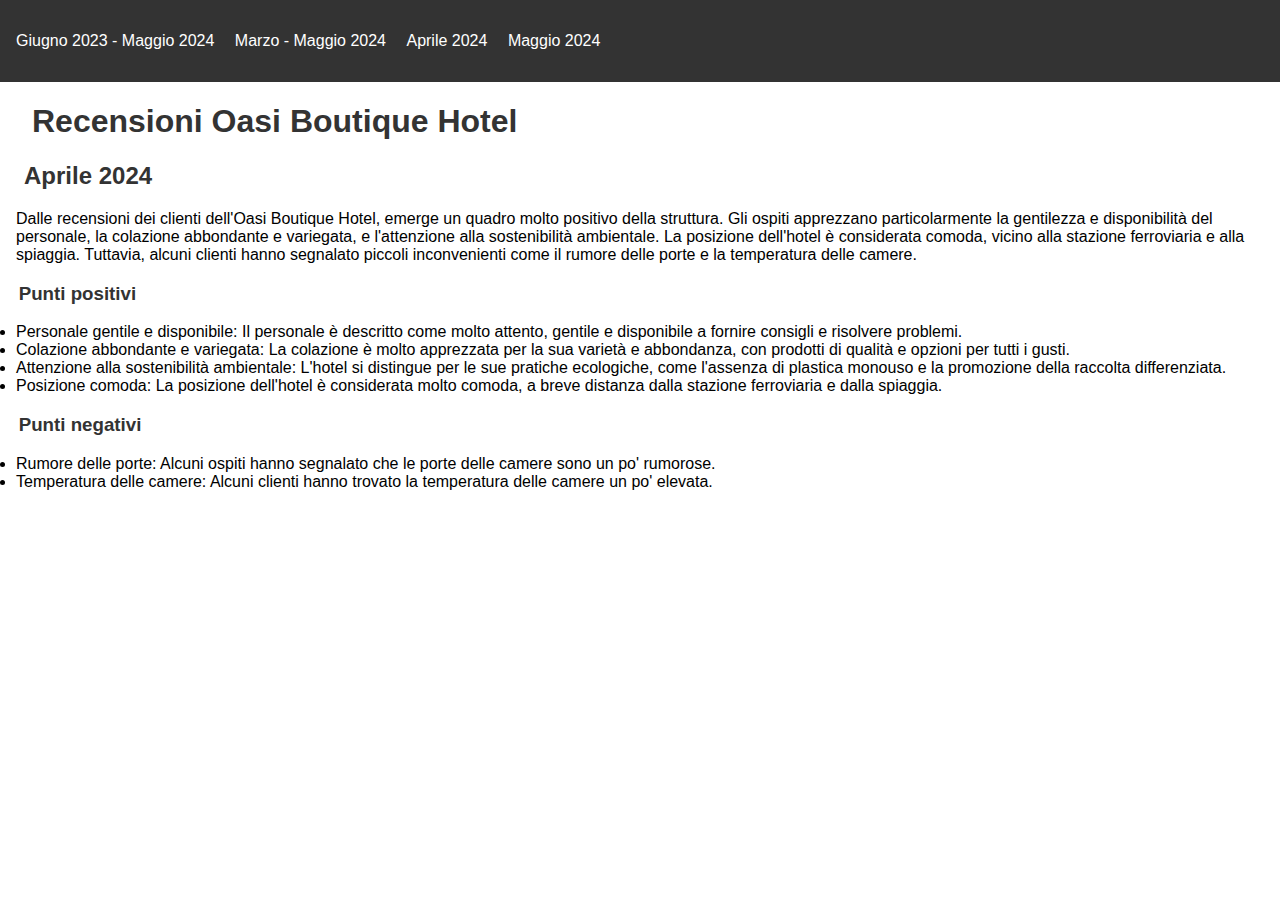
==== aprile_2024.html @ 026af828 "Add files via upload" ====
<!DOCTYPE html>
    <html lang="it">
    <head>
        <meta charset="UTF-8">
        <meta name="viewport" content="width=device-width, initial-scale=1.0">
        <title>Recensioni Oasi Boutique Hotel - Aprile 2024</title>
        <link rel="stylesheet" href="styles.css">
    </head>
    <body>
        <nav>
            <ul>
                <li><a href="index.html">Giugno 2023 - Maggio 2024</a></li>
                <li><a href="marzo_maggio_2024.html">Marzo - Maggio 2024</a></li>
                <li><a href="aprile_2024.html">Aprile 2024</a></li>
                <li><a href="maggio_2024.html">Maggio 2024</a></li>
            </ul>
        </nav>

        <h1>Recensioni Oasi Boutique Hotel</h1>

        <h2>Aprile 2024</h2>
        <p>Dalle recensioni dei clienti dell'Oasi Boutique Hotel, emerge un quadro molto positivo della struttura. Gli ospiti apprezzano particolarmente la gentilezza e disponibilità del personale, la colazione abbondante e variegata, e l'attenzione alla sostenibilità ambientale. La posizione dell'hotel è considerata comoda, vicino alla stazione ferroviaria e alla spiaggia. Tuttavia, alcuni clienti hanno segnalato piccoli inconvenienti come il rumore delle porte e la temperatura delle camere.</p>

        <h3>Punti positivi</h3>
        <ul>
    <li>Personale gentile e disponibile: Il personale è descritto come molto attento, gentile e disponibile a fornire consigli e risolvere problemi.</li><li>Colazione abbondante e variegata: La colazione è molto apprezzata per la sua varietà e abbondanza, con prodotti di qualità e opzioni per tutti i gusti.</li><li>Attenzione alla sostenibilità ambientale: L'hotel si distingue per le sue pratiche ecologiche, come l'assenza di plastica monouso e la promozione della raccolta differenziata.</li><li>Posizione comoda: La posizione dell'hotel è considerata molto comoda, a breve distanza dalla stazione ferroviaria e dalla spiaggia.</li>
        </ul>

        <h3>Punti negativi</h3>
        <ul>
    <li>Rumore delle porte: Alcuni ospiti hanno segnalato che le porte delle camere sono un po' rumorose.</li><li>Temperatura delle camere: Alcuni clienti hanno trovato la temperatura delle camere un po' elevata.</li>
        </ul>
    </body>
    </html>
---- styles.css ----
body {
    font-family: Arial, sans-serif;
    margin: 0;
    padding: 0;
}

nav {
    background-color: #333;
    padding: 1em;
}

nav ul {
    list-style-type: none;
    padding: 0;
}

nav ul li {
    display: inline;
    margin-right: 1em;
}

nav ul li a {
    color: white;
    text-decoration: none;
}

h1, h2, h3 {
    color: #333;
    padding-left: 1em;
}

p, ul {
    padding-left: 1em;
}
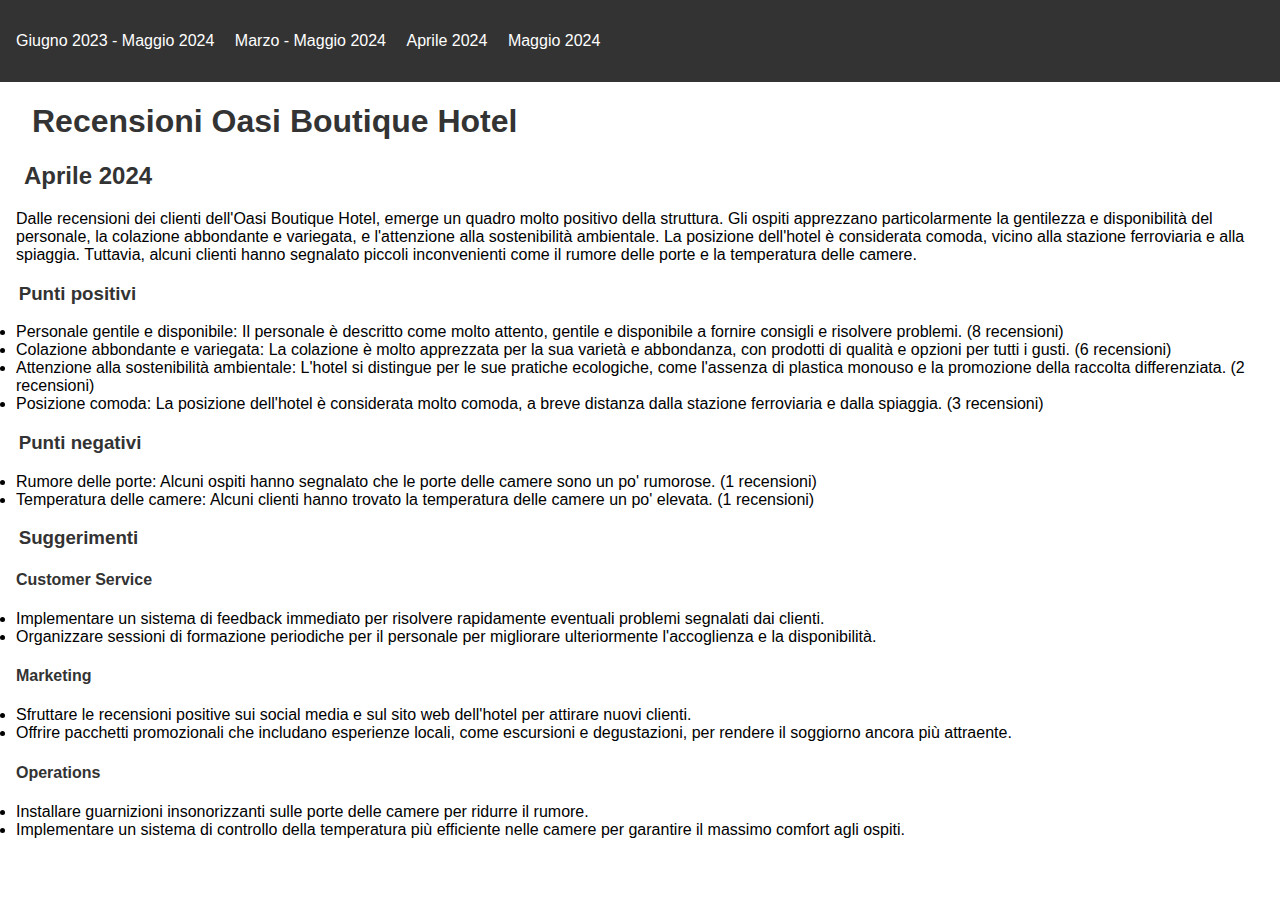
==== commit 1d503aa1: "Add files via upload" ====
--- a/aprile_2024.html
+++ b/aprile_2024.html
@@ -24,13 +24,16 @@
 
         <h3>Punti positivi</h3>
         <ul>
-    <li>Personale gentile e disponibile: Il personale è descritto come molto attento, gentile e disponibile a fornire consigli e risolvere problemi.</li><li>Colazione abbondante e variegata: La colazione è molto apprezzata per la sua varietà e abbondanza, con prodotti di qualità e opzioni per tutti i gusti.</li><li>Attenzione alla sostenibilità ambientale: L'hotel si distingue per le sue pratiche ecologiche, come l'assenza di plastica monouso e la promozione della raccolta differenziata.</li><li>Posizione comoda: La posizione dell'hotel è considerata molto comoda, a breve distanza dalla stazione ferroviaria e dalla spiaggia.</li>
+    <li>Personale gentile e disponibile: Il personale è descritto come molto attento, gentile e disponibile a fornire consigli e risolvere problemi. (8 recensioni)</li><li>Colazione abbondante e variegata: La colazione è molto apprezzata per la sua varietà e abbondanza, con prodotti di qualità e opzioni per tutti i gusti. (6 recensioni)</li><li>Attenzione alla sostenibilità ambientale: L'hotel si distingue per le sue pratiche ecologiche, come l'assenza di plastica monouso e la promozione della raccolta differenziata. (2 recensioni)</li><li>Posizione comoda: La posizione dell'hotel è considerata molto comoda, a breve distanza dalla stazione ferroviaria e dalla spiaggia. (3 recensioni)</li>
         </ul>
 
         <h3>Punti negativi</h3>
         <ul>
-    <li>Rumore delle porte: Alcuni ospiti hanno segnalato che le porte delle camere sono un po' rumorose.</li><li>Temperatura delle camere: Alcuni clienti hanno trovato la temperatura delle camere un po' elevata.</li>
+    <li>Rumore delle porte: Alcuni ospiti hanno segnalato che le porte delle camere sono un po' rumorose. (1 recensioni)</li><li>Temperatura delle camere: Alcuni clienti hanno trovato la temperatura delle camere un po' elevata. (1 recensioni)</li>
         </ul>
+
+        <h3>Suggerimenti</h3>
+    <h4>Customer Service</h4><ul><li>Implementare un sistema di feedback immediato per risolvere rapidamente eventuali problemi segnalati dai clienti.</li><li>Organizzare sessioni di formazione periodiche per il personale per migliorare ulteriormente l'accoglienza e la disponibilità.</li></ul><h4>Marketing</h4><ul><li>Sfruttare le recensioni positive sui social media e sul sito web dell'hotel per attirare nuovi clienti.</li><li>Offrire pacchetti promozionali che includano esperienze locali, come escursioni e degustazioni, per rendere il soggiorno ancora più attraente.</li></ul><h4>Operations</h4><ul><li>Installare guarnizioni insonorizzanti sulle porte delle camere per ridurre il rumore.</li><li>Implementare un sistema di controllo della temperatura più efficiente nelle camere per garantire il massimo comfort agli ospiti.</li></ul>
     </body>
     </html>
     --- a/styles.css
+++ b/styles.css
@@ -25,7 +25,7 @@
     text-decoration: none;
 }
 
-h1, h2, h3 {
+h1, h2, h3, h4 {
     color: #333;
     padding-left: 1em;
 }
